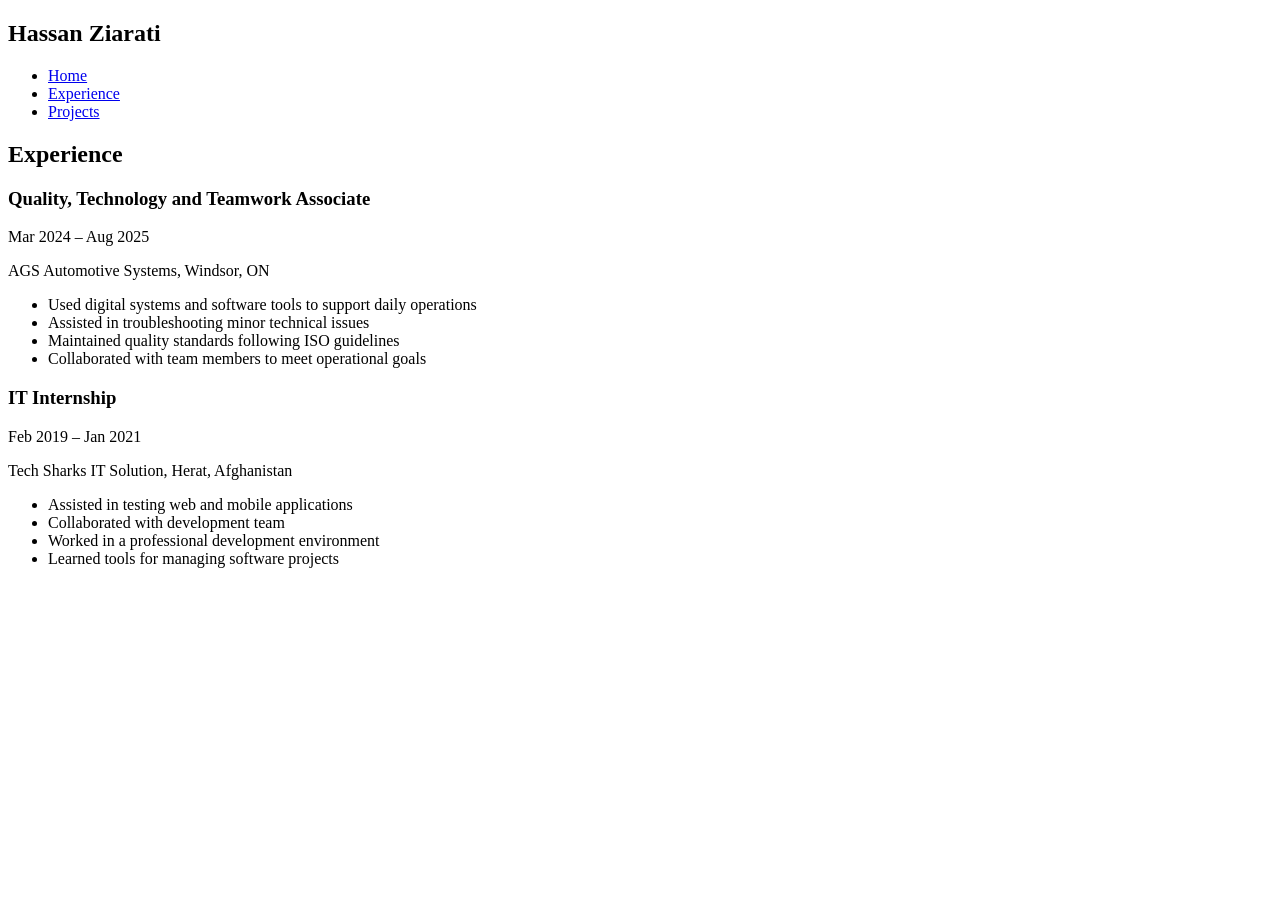
==== experience.html @ 250f5f25 "Add portfolio website" ====
<!DOCTYPE html>
<html lang="en">
<head>
<meta charset="UTF-8">
<meta name="viewport" content="width=device-width, initial-scale=1.0">
<link href="https://fonts.googleapis.com/css2?family=Poppins:wght@300;500;700&display=swap" rel="stylesheet">
<title>Experience</title>
<link rel="stylesheet" href="Styles/style.css">
<link rel="stylesheet" href="Styles/experience.css">
</head>

<body>

<!-- NAVBAR -->
<nav class="navbar">
    <h2 class="logo">Hassan Ziarati</h2>

    <ul class="nav-list">
        <li class="nav-item"><a href="/index.html">Home</a></li>
        <li class="nav-item"><a href="experience.html">Experience</a></li>
        <li class="nav-item"><a href="projects.html">Projects</a></li>
    </ul>
</nav>

<!-- EXPERIENCE -->
<section class="experience">

    <header class="section-header">
        <h2>Experience</h2>
        <span class="line"></span>
    </header>

    <!-- Job 1 -->
    <article class="job">

        <div class="job-header">
            <h3 class="job-title">
                Quality, Technology and Teamwork Associate
            </h3>

            <span class="job-date">Mar 2024 – Aug 2025</span>
        </div>

        <p class="job-company">
            AGS Automotive Systems, Windsor, ON
        </p>

        <ul class="job-list">
            <li>Used digital systems and software tools to support daily operations</li>
            <li>Assisted in troubleshooting minor technical issues</li>
            <li>Maintained quality standards following ISO guidelines</li>
            <li>Collaborated with team members to meet operational goals</li>
        </ul>

    </article>

    <!-- Job 2 -->
    <article class="job">

        <div class="job-header">
            <h3 class="job-title">IT Internship</h3>

            <span class="job-date">Feb 2019 – Jan 2021</span>
        </div>

        <p class="job-company">
            Tech Sharks IT Solution, Herat, Afghanistan
        </p>

        <ul class="job-list">
            <li>Assisted in testing web and mobile applications</li>
            <li>Collaborated with development team</li>
            <li>Worked in a professional development environment</li>
            <li>Learned tools for managing software projects</li>
        </ul>

    </article>

</section>

</body>
</html>
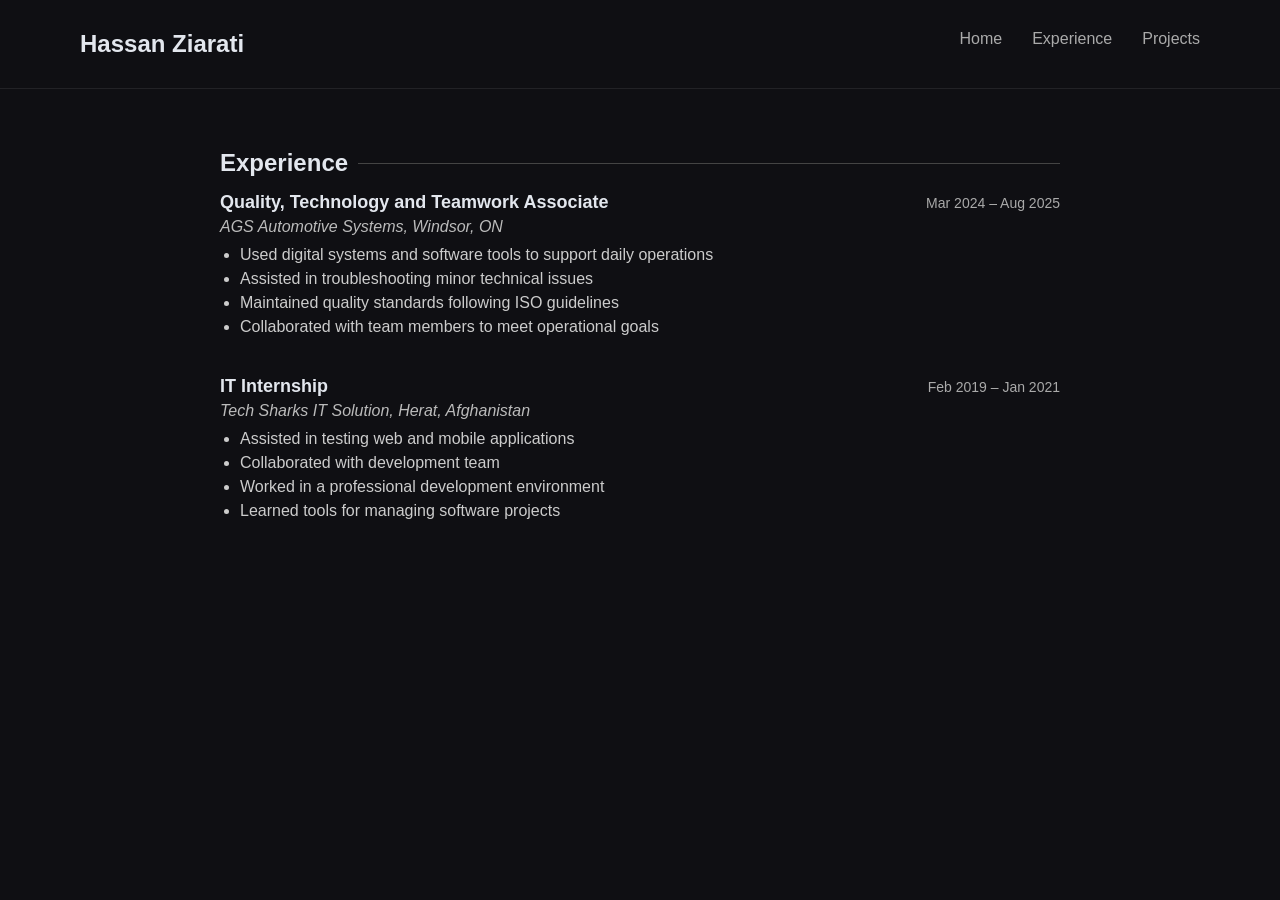
==== commit 7475a84f: "Update experience.html" ====
--- a/experience.html
+++ b/experience.html
@@ -16,9 +16,9 @@
     <h2 class="logo">Hassan Ziarati</h2>
 
     <ul class="nav-list">
-        <li class="nav-item"><a href="/index.html">Home</a></li>
-        <li class="nav-item"><a href="experience.html">Experience</a></li>
-        <li class="nav-item"><a href="projects.html">Projects</a></li>
+        <li class="nav-item"><a href="./index.html"">Home</a></li>
+        <li class="nav-item"><a href="./projects.html">Experience</a></li>
+        <li class="nav-item"><a href="./experience.html">Projects</a></li>
     </ul>
 </nav>
 
@@ -79,4 +79,4 @@
 </section>
 
 </body>
-</html>+</html>
--- a/Styles/style.css
+++ b/Styles/style.css
@@ -0,0 +1,271 @@
+/* RESET */
+* {
+    margin: 0;
+    padding: 0;
+    box-sizing: border-box;
+}
+
+body {
+    background: #0f0f13;
+    color: #e3e7ee;
+    font-family: 'Poppins', sans-serif;
+}
+
+/* NAVBAR */
+.navbar {
+    display: flex;
+    justify-content: space-between;
+    padding: 30px 80px;
+    border-bottom: 1px solid rgba(255,255,255,0.08);
+}
+
+.nav-list {
+    display: flex;
+    gap: 30px;
+    list-style: none;
+}
+
+.nav-item {
+    position: relative;
+    color: #aaa;
+    cursor: pointer;
+    transition: 0.3s;
+}
+
+.nav-item a {
+    text-decoration: none;
+    color: inherit;
+}
+
+.nav-item:hover {
+    color: #fff;
+}
+
+.nav-item::after {
+    content: "";
+    position: absolute;
+    left: 50%;
+    bottom: -5px;
+    width: 0%;
+    height: 2px;
+    background: #cfd8dc;
+    transition: 0.3s;
+    transform: translateX(-50%);
+}
+
+.nav-item:hover::after {
+    width: 100%;
+}
+
+/* HERO */
+.hero {
+    display: flex;
+    justify-content: space-between;
+    align-items: center;
+    padding: 60px 80px;
+}
+
+.hero-title {
+    font-size: 64px;
+    color: #cfd8dc;
+}
+
+.hero-intro,
+.hero-subtitle {
+    color: #aaa;
+    margin: 10px 0;
+}
+
+.hero-image img {
+    width: 500px;
+    border-radius: 25px;
+    border: 1px solid rgba(255,255,255,0.05);
+    box-shadow: 
+        0 20px 40px rgba(0,0,0,0.6),
+        0 40px 80px rgba(0,0,0,0.5),
+        0 0 0 1px rgba(255,255,255,0.02);
+    transition: 0.4s ease;
+}
+
+.hero-image img:hover {
+    transform: translateY(-8px) scale(1.01);
+    box-shadow: 
+        0 30px 60px rgba(0,0,0,0.7),
+        0 60px 120px rgba(0,0,0,0.6),
+        0 0 0 1px rgba(255,255,255,0.03);
+}
+
+.hero-actions {
+    display: flex;
+    align-items: center;
+    gap: 20px;
+    margin-top: 20px;
+}
+
+/* CONTACT */
+.contact {
+    position: relative;
+    display: inline-block;
+    margin-top: 20px;
+}
+
+
+.contact-btn::after {
+    content: "";
+    position: absolute;
+    left: 0;
+    bottom: -3px;
+    width: 100%;
+    height: 2px;
+    background: #fff;
+    transform: scaleX(0);
+    transform-origin: left;
+    transition: transform 0.35s ease;
+}
+
+.contact-btn:hover::after {
+    transform: scaleX(1);
+}
+
+.contact:hover::after {
+    opacity: 0;
+}
+
+.contact-dropdown {
+    position: absolute;
+    top: 100%;
+    left: 0;
+    background: rgba(255,255,255,0.05);
+    padding: 15px;
+    border-radius: 10px;
+    opacity: 0;
+    pointer-events: none;
+    transition: 0.3s;
+}
+
+.contact:hover .contact-dropdown {
+    opacity: 1;
+    pointer-events: auto;
+}
+
+.contact-links {
+    display: flex;
+    gap: 15px;
+}
+
+.contact-links a {
+    width: 40px;
+    height: 40px;
+    display: flex;
+    align-items: center;
+    justify-content: center;
+    background: rgba(255,255,255,0.05);
+    border-radius: 50%;
+    color: #aaa;
+    transition: 0.3s;
+}
+
+.contact-links a:hover {
+    color: #fff;
+    transform: translateY(-3px);
+}
+
+/* ًResume */
+.contact-btn,
+.resume-btn {
+    display: inline-block;
+    padding: 10px 18px;
+    border: 1px solid #aaa;
+    border-radius: 8px;
+    text-decoration: none;
+    color: #fff;
+    transition: 0.3s;
+}
+.contact-btn:hover,
+.resume-btn:hover {
+    background: #fff;
+    color: #000;
+}
+
+/* IMAGE */
+.hero-image img {
+    width: 500px;
+    border-radius: 20px;
+}
+
+/* ABOUT */
+.about {
+    display: flex;
+    gap: 60px;
+    padding: 60px 80px;
+}
+
+.about-section,
+.academic-section {
+    flex: 1;
+}
+
+.section-header {
+    display: flex;
+    align-items: center;
+    gap: 10px;
+    margin-bottom: 15px;
+}
+
+.line {
+    flex: 1;
+    height: 1px;
+    background: #444;
+}
+
+.gpa {
+    font-weight: 600;
+    margin-top: 10px;
+}
+
+/* SKILLS */
+.skills {
+    display: flex;
+    justify-content: space-between;
+    padding: 40px 80px;
+}
+
+.skill p {
+    color: #888;
+}
+
+/* MOBILE */
+@media (max-width: 768px) {
+
+    .navbar {
+        flex-direction: column;
+        align-items: center;
+        padding: 20px;
+    }
+
+    .hero {
+        flex-direction: column;
+        text-align: center;
+        padding: 30px 20px;
+    }
+
+    .hero-title {
+        font-size: 32px;
+    }
+
+    .hero-image img {
+        width: 100%;
+        margin-top: 20px;
+    }
+
+    .about {
+        flex-direction: column;
+        padding: 30px 20px;
+    }
+
+    .skills {
+        flex-direction: column;
+        gap: 20px;
+        padding: 30px 20px;
+    }
+}
--- a/Styles/experience.css
+++ b/Styles/experience.css
@@ -0,0 +1,47 @@
+/* EXPERIENCE */
+.experience {
+    padding: 60px 80px;
+    max-width: 1000px;
+    margin: 0 auto;
+}
+
+/* job block */
+.job {
+    margin-bottom: 40px;
+}
+
+/* header (title + date) */
+.job-header {
+    display: flex;
+    justify-content: space-between;
+    align-items: center;
+}
+
+/* title */
+.job-title {
+    font-size: 18px;
+    font-weight: 600;
+}
+
+/* date */
+.job-date {
+    font-size: 14px;
+    color: #aaa;
+}
+
+/* company */
+.job-company {
+    font-style: italic;
+    margin: 5px 0 10px;
+    color: #bbb;
+}
+
+/* list */
+.job-list {
+    padding-left: 20px;
+}
+
+.job-list li {
+    margin-bottom: 6px;
+    color: #ccc;
+}
